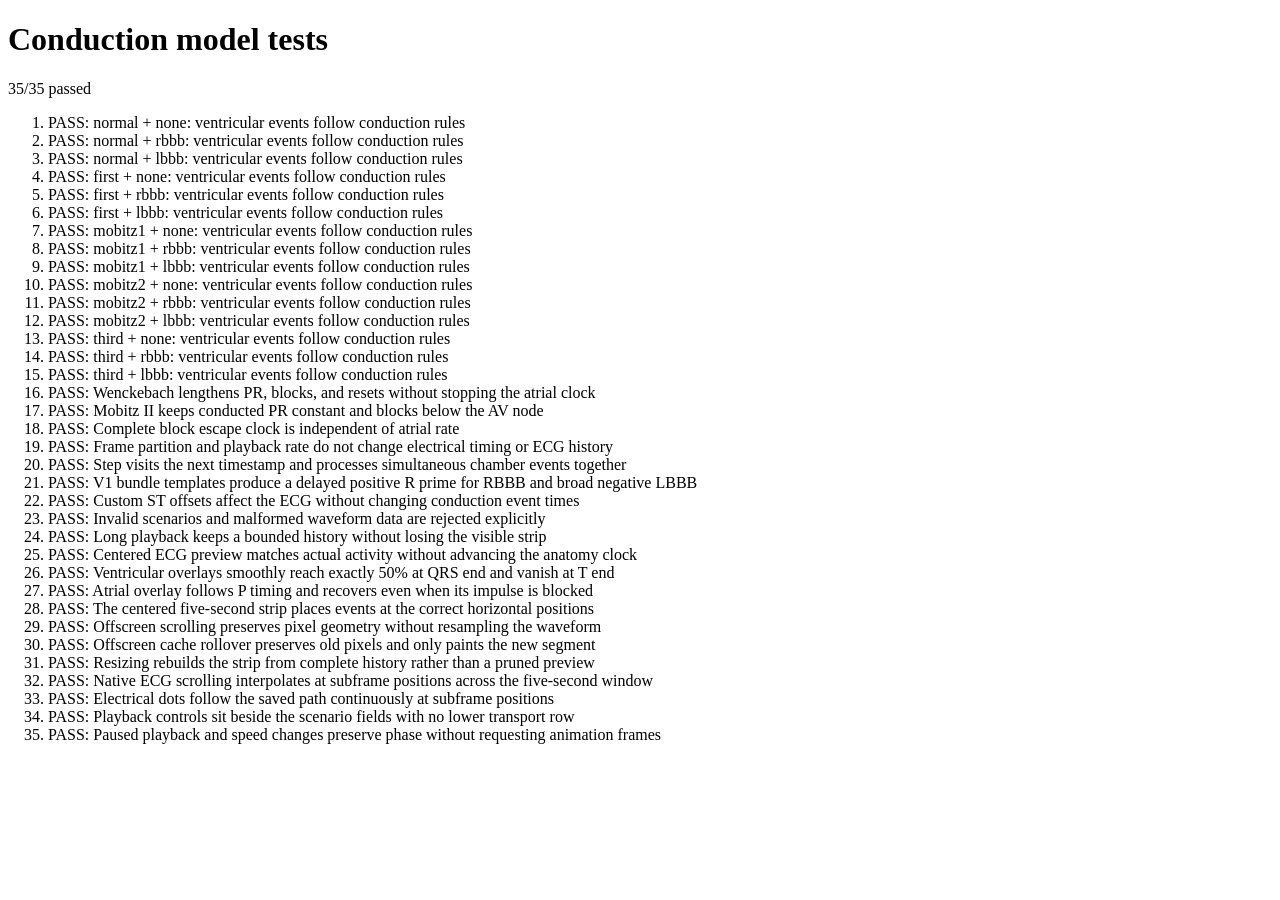
==== tests.html @ 960ef5f8 "Rebuild conduction lab with synchronized native animation Support all AV and bundle-block combinatio" ====
<!doctype html>
<html lang="en">
  <head><meta charset="utf-8" /><title>Conduction model tests</title></head>
  <body>
    <h1>Conduction model tests</h1>
    <p id="result">Running...</p>
    <ol id="results"></ol>
    <script src="conduction.js"></script>
    <script src="ecg-strip.js"></script>
    <script src="conduction.test.js"></script>
  </body>
</html>
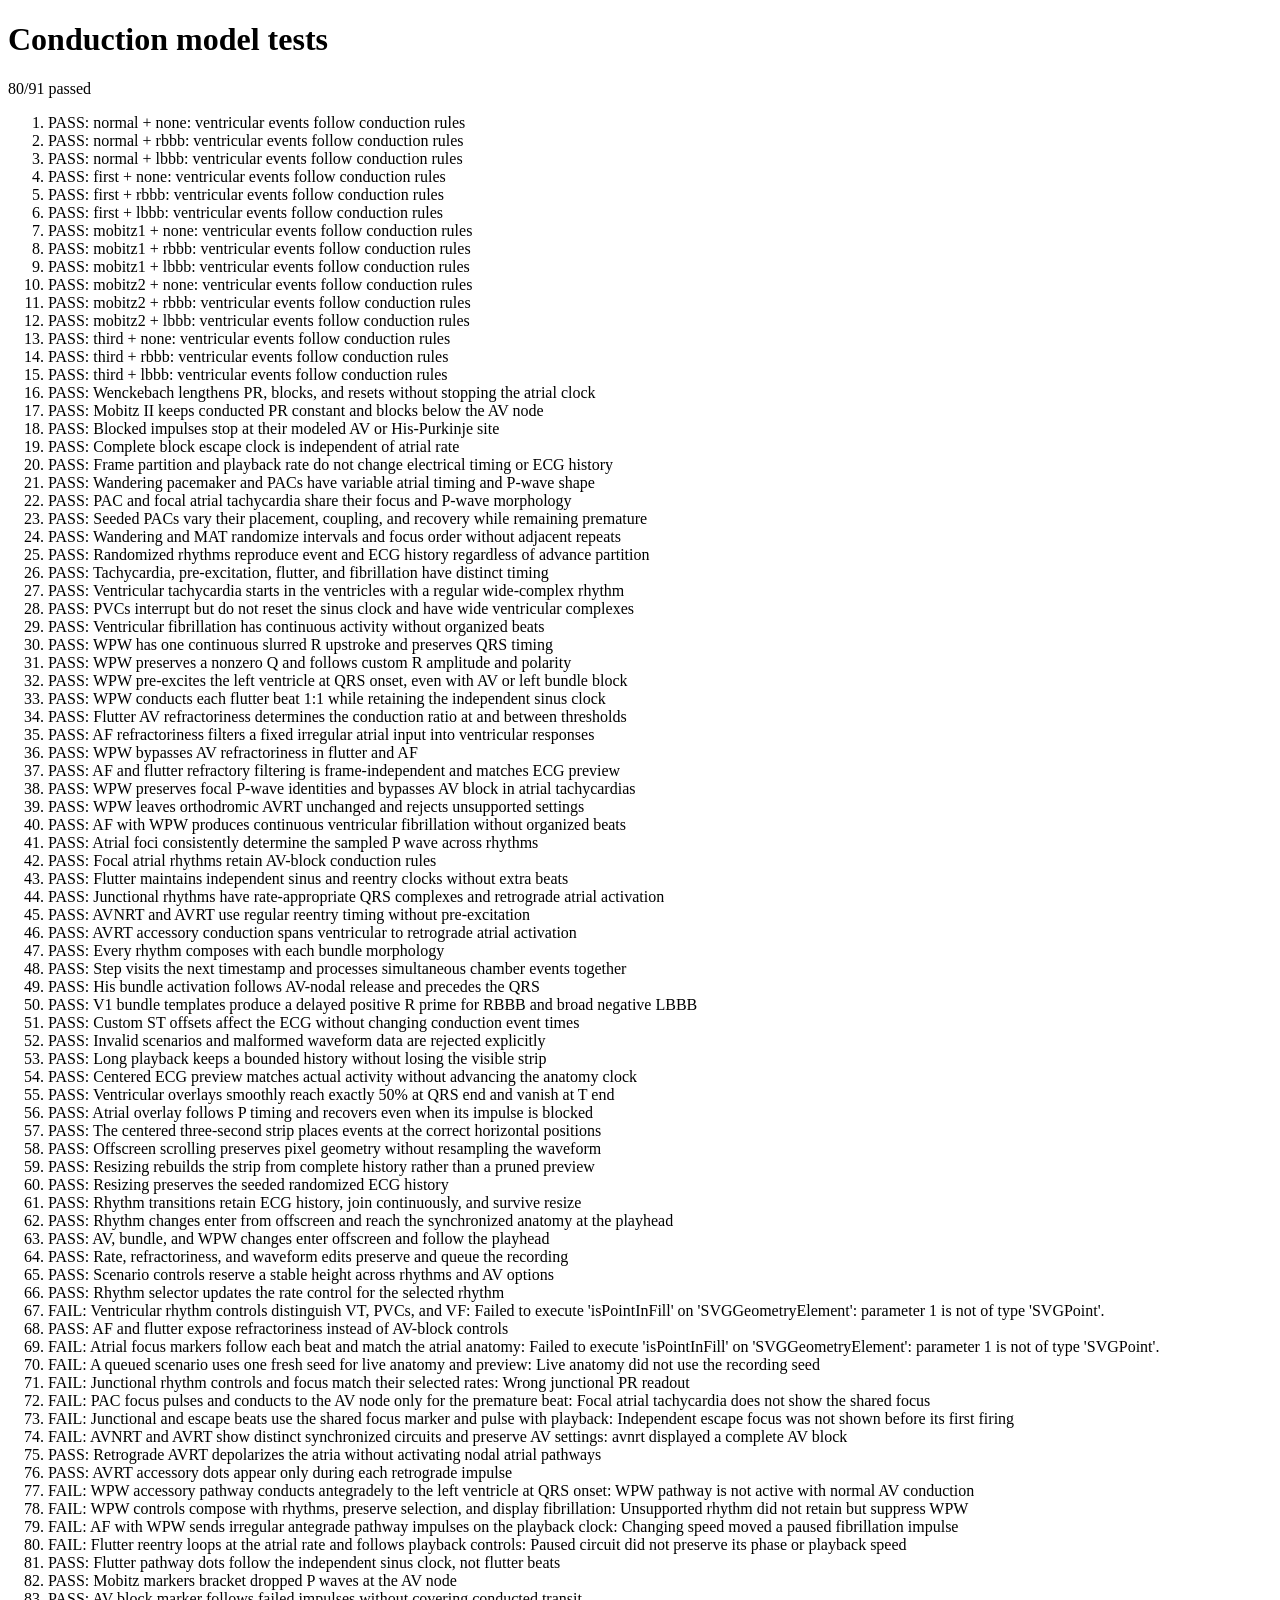
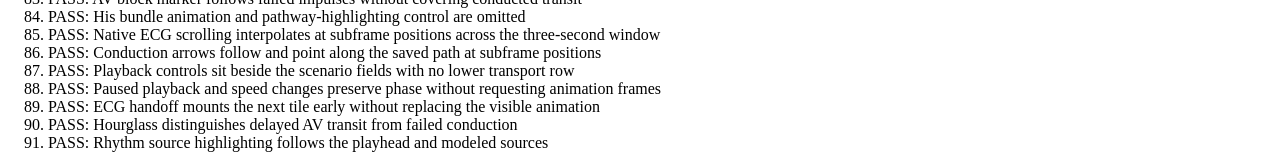
==== commit a9f5676e: "Expand rhythm simulation and source highlighting Co-authored-by: Copilot <223556219+Copilot@users.no" ====
--- a/tests.html
+++ b/tests.html
@@ -5,8 +5,8 @@
     <h1>Conduction model tests</h1>
     <p id="result">Running...</p>
     <ol id="results"></ol>
-    <script src="conduction.js"></script>
-    <script src="ecg-strip.js"></script>
-    <script src="conduction.test.js"></script>
+    <script src="conduction.js?v=3"></script>
+    <script src="ecg-strip.js?v=2"></script>
+    <script src="conduction.test.js?v=9"></script>
   </body>
 </html>
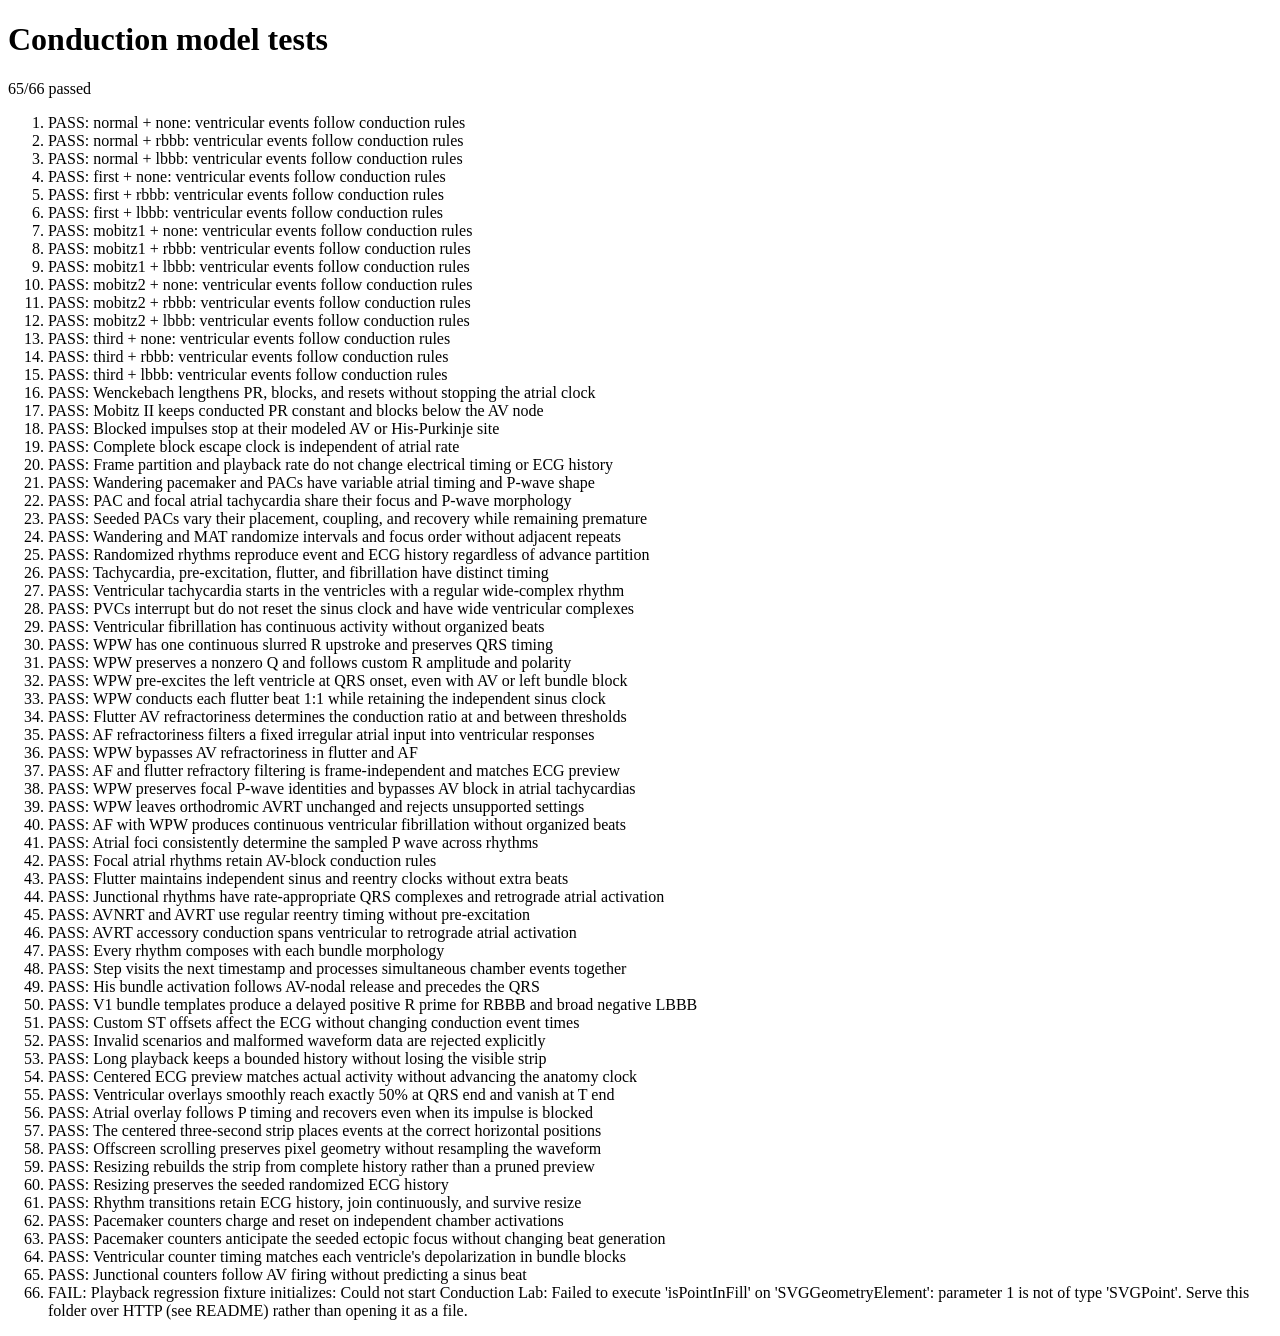
==== commit 88ffbaea: "Add synchronized pacemaker counter overlays Illustrate nodal and ectopic automaticity, regional bund" ====
--- a/tests.html
+++ b/tests.html
@@ -5,8 +5,9 @@
     <h1>Conduction model tests</h1>
     <p id="result">Running...</p>
     <ol id="results"></ol>
-    <script src="conduction.js?v=3"></script>
+    <script src="conduction.js?v=4"></script>
     <script src="ecg-strip.js?v=2"></script>
-    <script src="conduction.test.js?v=9"></script>
+    <script src="automaticity.js?v=3"></script>
+    <script src="conduction.test.js?v=12"></script>
   </body>
 </html>
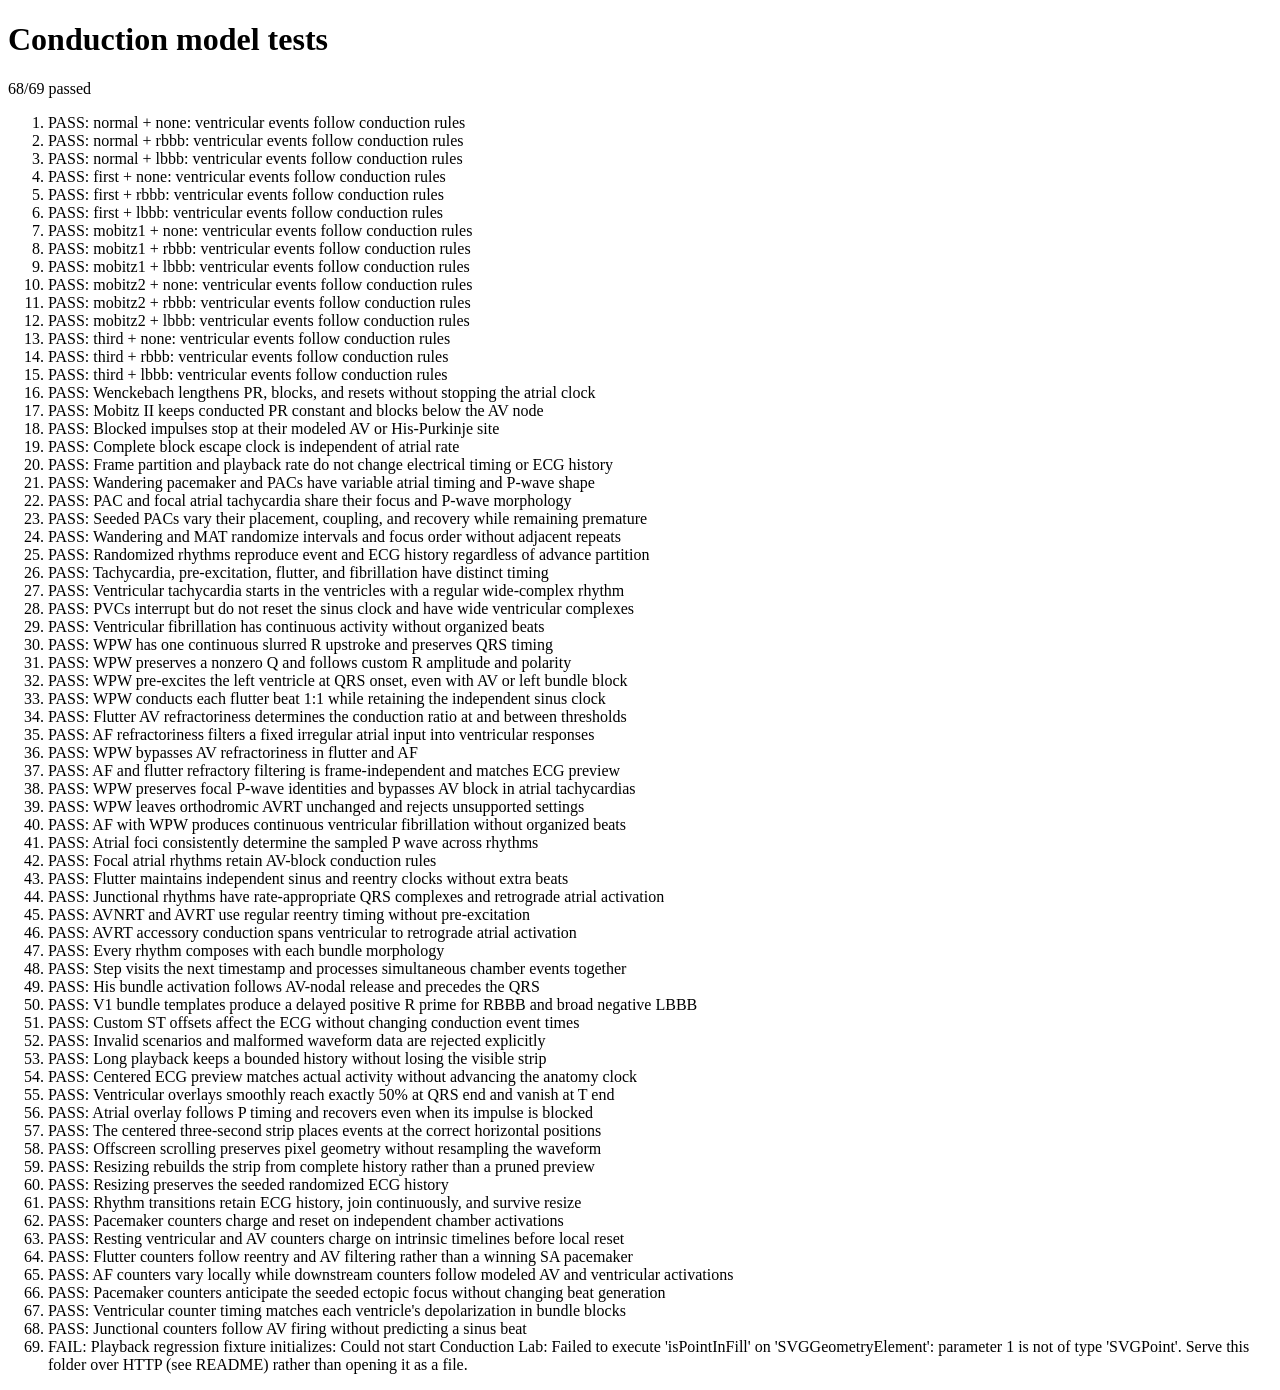
==== commit 44cfbbb5: "Extend pacemaker counters to atrial fibrillation and flutter Illustrate resting ventricular and junc" ====
--- a/tests.html
+++ b/tests.html
@@ -7,7 +7,7 @@
     <ol id="results"></ol>
     <script src="conduction.js?v=4"></script>
     <script src="ecg-strip.js?v=2"></script>
-    <script src="automaticity.js?v=3"></script>
-    <script src="conduction.test.js?v=12"></script>
+    <script src="automaticity.js?v=5"></script>
+    <script src="conduction.test.js?v=14"></script>
   </body>
 </html>
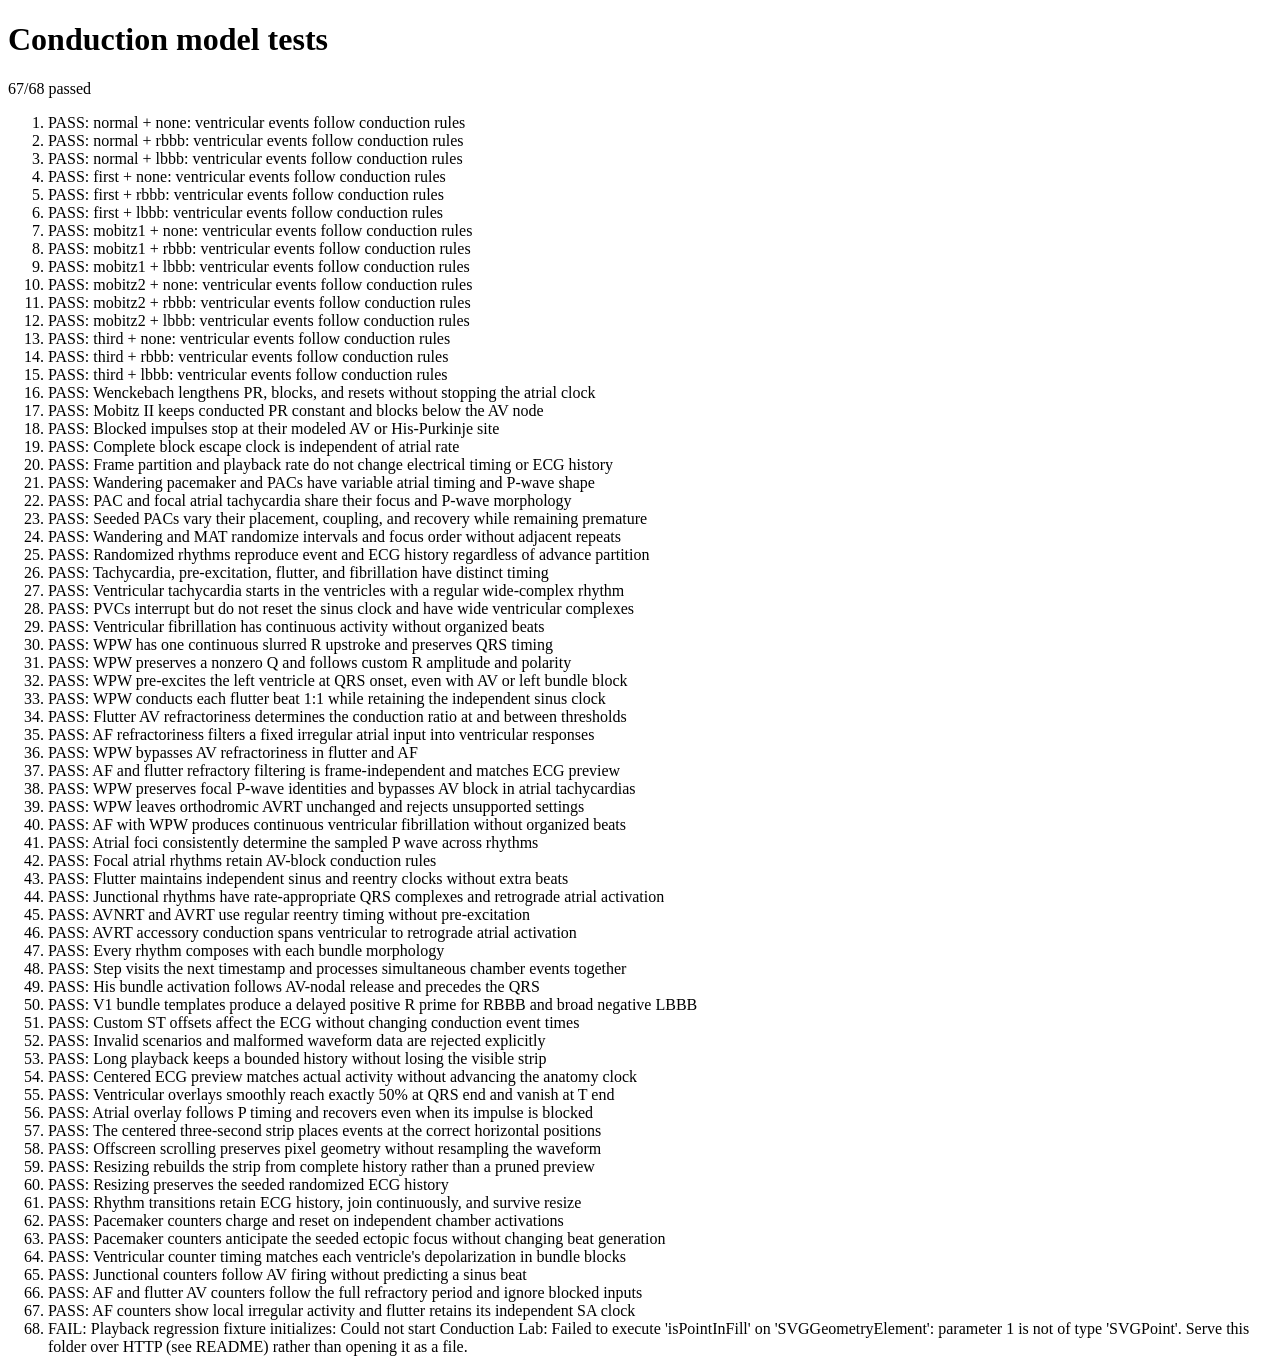
==== commit 94dfcd9f: "Add presenter mode and refractory counter overlays Move teaching controls to the scenario bar and su" ====
--- a/tests.html
+++ b/tests.html
@@ -7,7 +7,7 @@
     <ol id="results"></ol>
     <script src="conduction.js?v=4"></script>
     <script src="ecg-strip.js?v=2"></script>
-    <script src="automaticity.js?v=5"></script>
-    <script src="conduction.test.js?v=14"></script>
+    <script src="automaticity.js?v=4"></script>
+    <script src="conduction.test.js?v=15"></script>
   </body>
 </html>
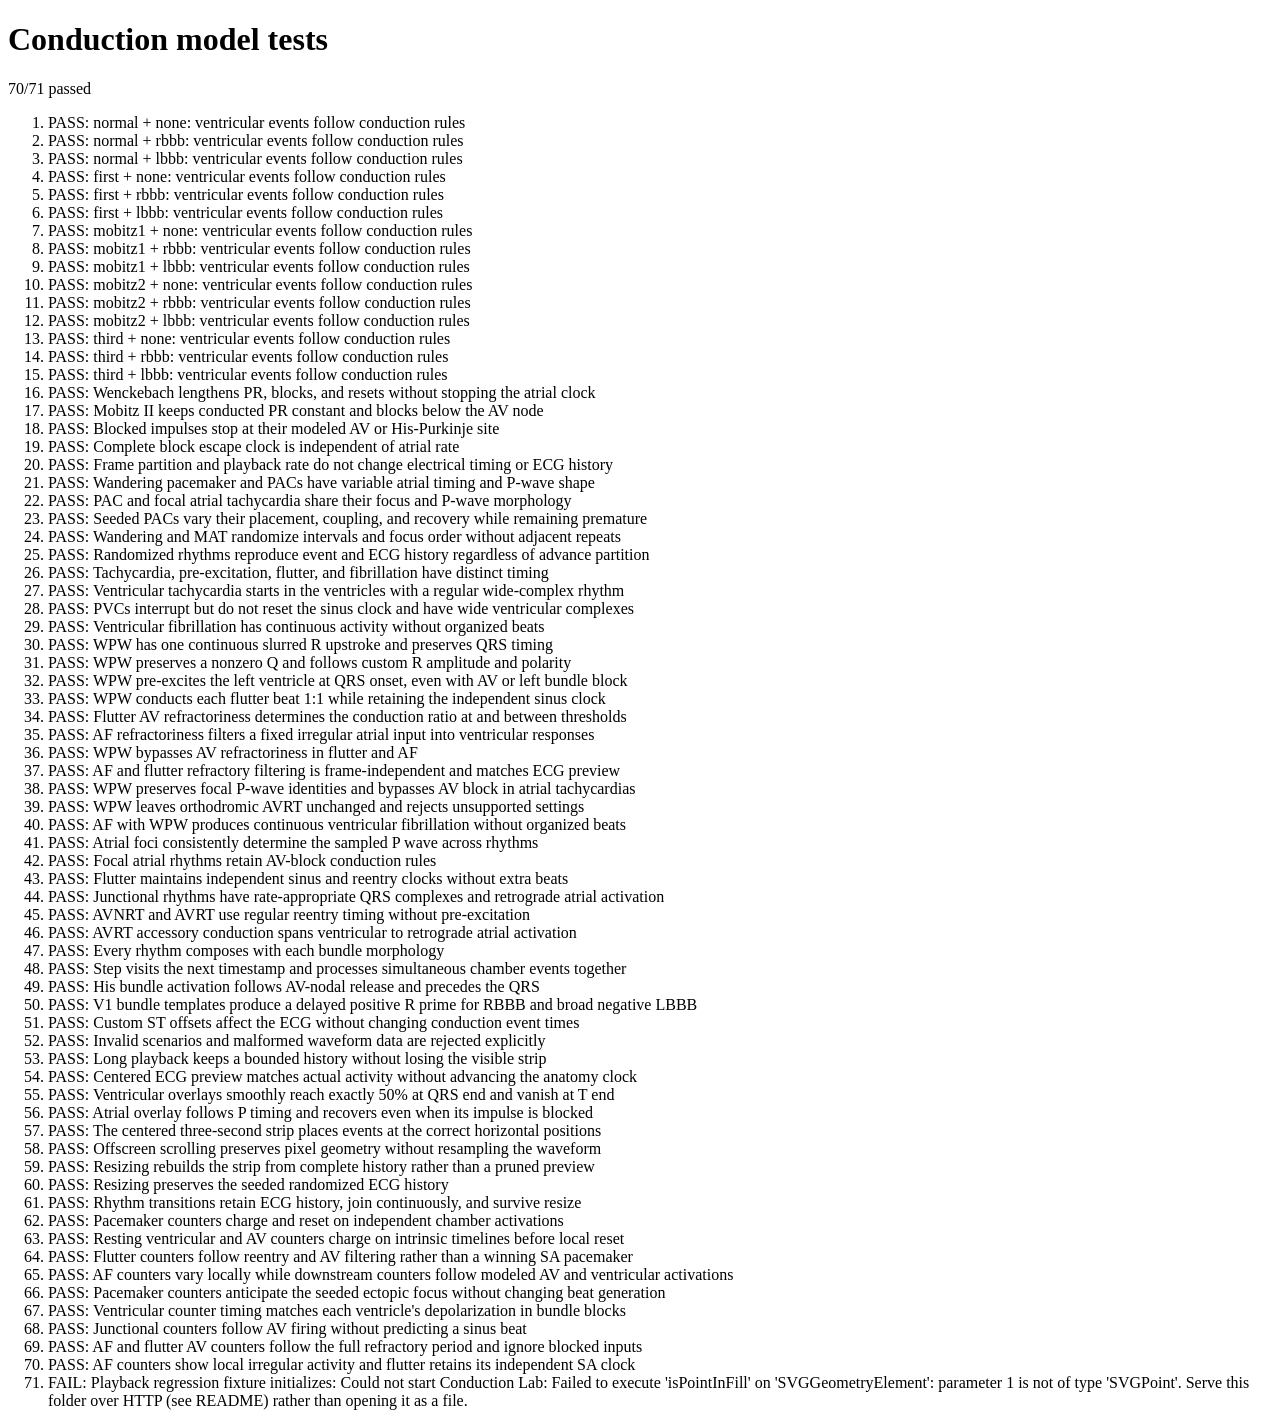
==== commit 020a0b29: "Merge remote counter improvements Combine schematic fibrillation and independent resting counters wi" ====
--- a/tests.html
+++ b/tests.html
@@ -7,7 +7,7 @@
     <ol id="results"></ol>
     <script src="conduction.js?v=4"></script>
     <script src="ecg-strip.js?v=2"></script>
-    <script src="automaticity.js?v=4"></script>
-    <script src="conduction.test.js?v=15"></script>
+    <script src="automaticity.js?v=6"></script>
+    <script src="conduction.test.js?v=16"></script>
   </body>
 </html>
